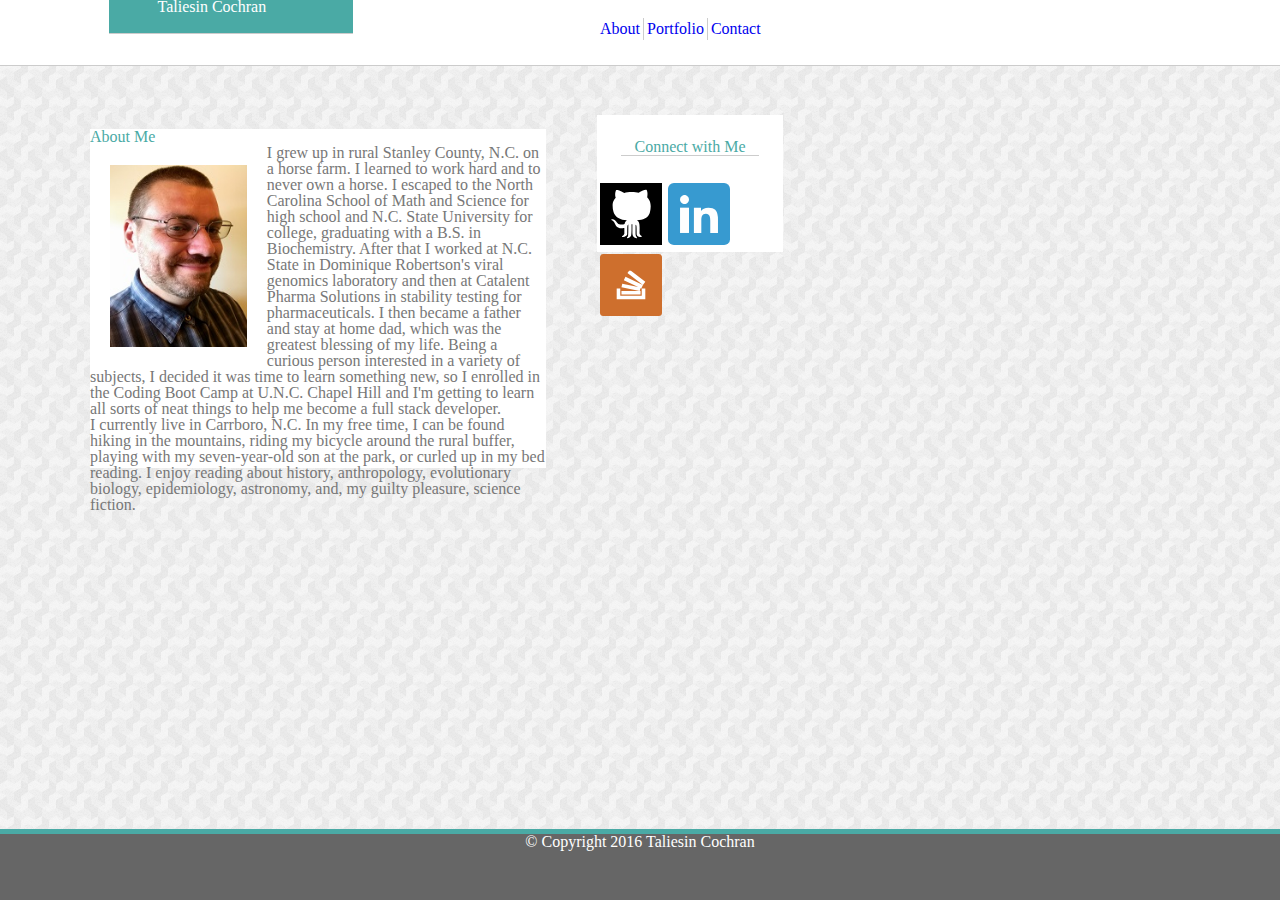
==== index.html @ 57704c37 "about page finished" ====
<!DOCTYPE html>
<html>
<head>
	<title>Portfolio: About Me</title>
	<meta charset='utf-8'>
	<link rel='stylesheet' type='text/css' href='assets/css/reset.css'>
	<link rel='stylesheet' type='text/css' href='assets/css/style.css'>
</head>

<body>
	<!--Setup of the top line of the webpage -->
	<header id= 'top'>
		<h2 id= 'myname'>Taliesin Cochran</h2>
		<nav id= 'navigation'>
			<ul id=navlist>
				<li class= 'nav1'> 
					<a href='index.html'>About</a> 
				</li>
				<li class= 'nav2'> 
					<a href='portfolio.html'>Portfolio</a> 
				</li>
				<li class= 'nav2'> 
					<a href='contact.html'>Contact</a> 
				</li>
			</ul>
		</nav>
	</header>
	<br>
	<div id='center'>
		<section id='main'>
			<h2 id= 'mainheader'>About Me</h2>
			<div class='profiletext'> <img id='profile' src=assets/images/profile.jpg alt="Taliesin Cochran"> <p>I grew up in rural Stanley County, N.C. on a horse farm. I learned to work hard and to never own a horse. I escaped to the North Carolina School of Math and Science for high school and N.C. State University for college, graduating with a B.S. in Biochemistry.  After that I worked at N.C. State in Dominique Robertson's viral genomics laboratory and then at Catalent Pharma Solutions in stability testing for pharmaceuticals.  I then became a father and stay at home dad, which was the greatest blessing of my life. Being a curious person interested in a variety of subjects, I decided it was time to learn something new, so I enrolled in the Coding Boot Camp at U.N.C. Chapel Hill and I'm getting to learn all sorts of neat things to help me become a full stack developer. </p>
			<p>I currently live in Carrboro, N.C. In my free time, I can be found hiking in the mountains, riding my bicycle around the rural buffer, playing with my seven-year-old son at the park, or curled up in my bed reading.  I enjoy reading about history, anthropology, evolutionary biology, epidemiology, astronomy, and, my guilty pleasure, science fiction. </p>
			</section>
		<aside id= 'sidebar'>
			<h3 id='sidebarheader'>Connect with Me</h3>
			<ul id= 'icongroup'>
				<li>
					<a class='icon' href=https://github.com/taliesincochran><img src=assets/images/github.svg width= 62px heigth=62px></a>
				</li>
				<li>
					<a class='icon' href=https://www.linkedin.com/in/t-d-cochran-029a1011><img src=assets/images/linkedin.svg alt='linkedin' width=62px height=62px></a>
				</li>
				<li>
					<a class='icon' href=https://stackoverflow.com/users/8229479/taliesin-cochran><img src=assets/images/stackoverflow.svg alt='linkedin' width=62px height=62px></a>
				</li>
			</ul>
		</aside>	
	</div>
	<div class= 'clearfix'>
	</div>
	<footer>
		<div id=copyright><p>© Copyright 2016 Taliesin Cochran</p>
	</footer>
</body>
</html>
---- assets/css/style.css ----
/*global styling*/
body {
	background-image: url("../images/background.png");
	margin: 0 auto;
}
a {
	text-decoration: none;
}
li {
    display: inline-block;
    color: #777777;
    text-align: center;
    padding: 3px;
    text-decoration: none;
    list-style-type: none;
    float: left;
}
.clearfix::after {
   content: " ";
   visibility: hidden;
   display: block;
   height: 0;
   clear: both;
}
/*styling the top bar*/
#top {
	width: 100%;
	height: 64.5px;
	border-bottom-color: #cccccc;
	border-bottom-style: solid;
	border-bottom-width: 1px;
	background-color: #ffffff;
	padding: 0px;
	margin: 0 auto;
	position: absolute;
}
#myname {
	background: #4aaaa5;	
	color: #ffffff;
	width: 177px;	
    padding: 18.25px 18.5px 18px 48.5px;
    position: relative;
    top: -19.25px;
    left:109px;
    border-bottom-color: #cccccc;
    border-bottom-width: 1px;
    border-bottom-style: solid;
}
#navigation {
	background-color: #ffffff;
	color: #777777;
	position: relative;
	left: 597px;
	bottom: 35px;
}
.nav1 {
	background-color: #ffffff;
}
.nav2 {
	background-color: #ffffff;
	border-left: 1px solid #cccccc;
}
#navlist {
	float:left;
}	
/*styling the main area*/
#center {
	margin: 0 auto;
	position: relative;
	left: 90px;}
#main {
	background-color: #ffffff;
    color: #777777;
    width: 456px;
    height: 339px;
    margin: 40px 40px 0px 0px;
    position: relative;
    top: 73px;

}
#mainheader {
	background-color: #ffffff;
	color: #4aaaa5;
/*	float: left;*/
}
#profile {
	background-color: #ffffff;
	color: #444444;
	float: left;
	margin: 20px;
	width: 30%;
	height: 45%;
}

}
.profiletext {
	font-family: 'arial', "Helvetica", Helvetica, sans-serif;
	
}
/*Styling the sidebar.*/
#sidebar {
	background-color: #ffffff;
	color: #4aaaa5;
	float: left;
	position: relative;
	left: 507px;
	top: -280px;
	width:186px;
	height:137px;
	text-align: center
}
#sidebarheader {
	margin:24px;
	border-bottom-width: 1px;
	border-bottom-color: #cccccc;
	border-bottom-style: solid;
	
}


#icon {
	background-color: #ffffff;
	color: #4aaaa5;
	position: relative;
	left: -19px;
	}
/*styling the footer*/
footer {
	background-color: #666666;
	color: #ffffff;
	width: 100%;
	height:66px;
	border-top-width: 5.5px;
	border-top-color: #4aaaa5;
	border-top-style: solid;
	position:fixed;
	bottom:0px;
}
#copyright { 
	text-align: center;
	 }
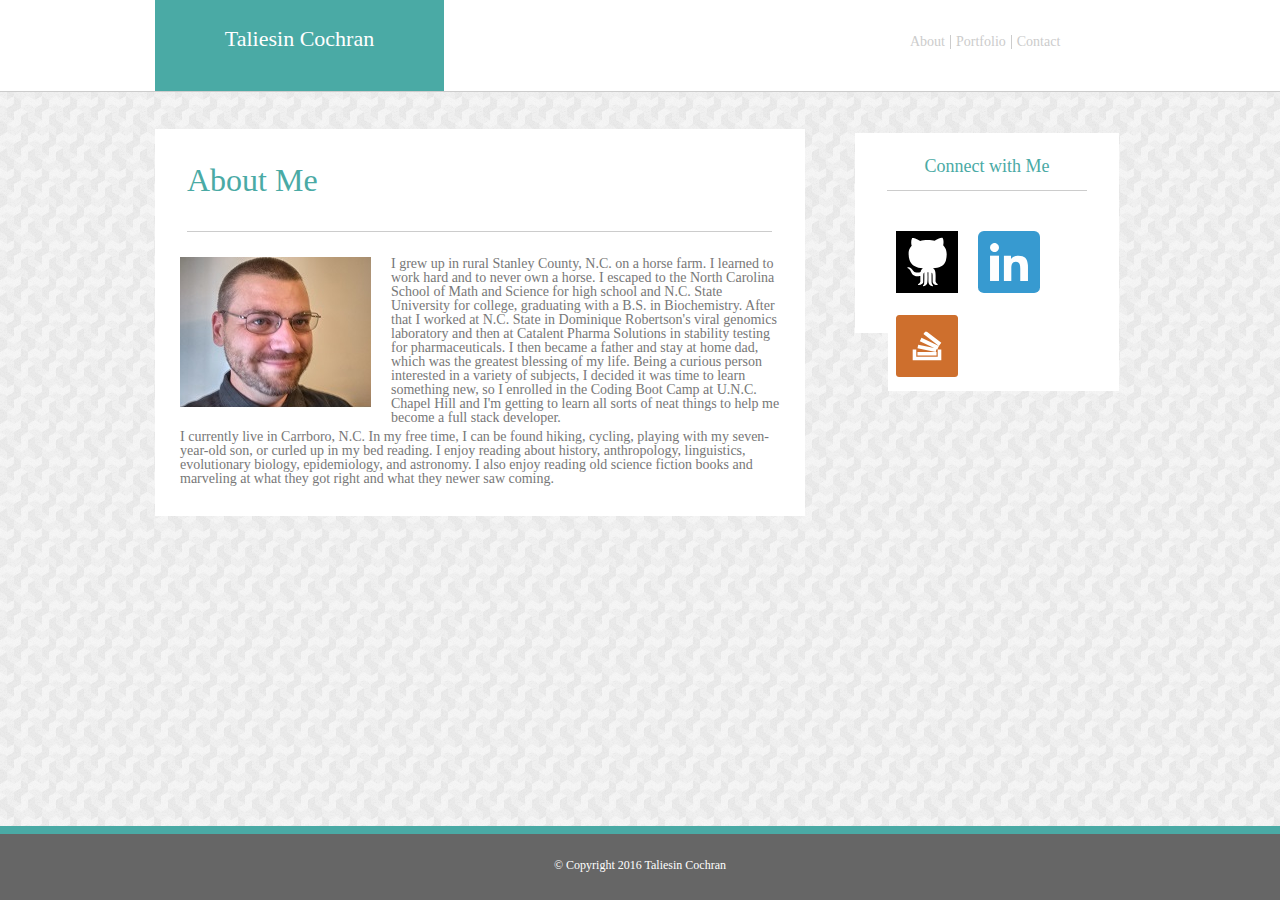
==== commit bbd82826: "version 1.0" ====
--- a/index.html
+++ b/index.html
@@ -10,7 +10,7 @@
 <body>
 	<!--Setup of the top line of the webpage -->
 	<header id= 'top'>
-		<h2 id= 'myname'>Taliesin Cochran</h2>
+		<h2 id= 'myname'><strong>Taliesin Cochran</strong></h2>
 		<nav id= 'navigation'>
 			<ul id=navlist>
 				<li class= 'nav1'> 
@@ -28,15 +28,16 @@
 	<br>
 	<div id='center'>
 		<section id='main'>
-			<h2 id= 'mainheader'>About Me</h2>
+			<h2 id= 'mainheader'><strong>About Me</strong></h2>
 			<div class='profiletext'> <img id='profile' src=assets/images/profile.jpg alt="Taliesin Cochran"> <p>I grew up in rural Stanley County, N.C. on a horse farm. I learned to work hard and to never own a horse. I escaped to the North Carolina School of Math and Science for high school and N.C. State University for college, graduating with a B.S. in Biochemistry.  After that I worked at N.C. State in Dominique Robertson's viral genomics laboratory and then at Catalent Pharma Solutions in stability testing for pharmaceuticals.  I then became a father and stay at home dad, which was the greatest blessing of my life. Being a curious person interested in a variety of subjects, I decided it was time to learn something new, so I enrolled in the Coding Boot Camp at U.N.C. Chapel Hill and I'm getting to learn all sorts of neat things to help me become a full stack developer. </p>
-			<p>I currently live in Carrboro, N.C. In my free time, I can be found hiking in the mountains, riding my bicycle around the rural buffer, playing with my seven-year-old son at the park, or curled up in my bed reading.  I enjoy reading about history, anthropology, evolutionary biology, epidemiology, astronomy, and, my guilty pleasure, science fiction. </p>
+			<p>I currently live in Carrboro, N.C. In my free time, I can be found hiking, cycling, playing with my seven-year-old son, or curled up in my bed reading.  I enjoy reading about history, anthropology, linguistics, evolutionary biology, epidemiology, and astronomy. I also enjoy reading old science fiction books and marveling at what they got right and what they newer saw coming.</p>
+			</div>
 			</section>
 		<aside id= 'sidebar'>
-			<h3 id='sidebarheader'>Connect with Me</h3>
+			<h3 id='sidebarheader'><strong>Connect with Me</strong></h3>
 			<ul id= 'icongroup'>
 				<li>
-					<a class='icon' href=https://github.com/taliesincochran><img src=assets/images/github.svg width= 62px heigth=62px></a>
+					<a class='icon' href=https://github.com/taliesincochran><img src=assets/images/github.svg alt="github" width=62px heigth=62px></a>
 				</li>
 				<li>
 					<a class='icon' href=https://www.linkedin.com/in/t-d-cochran-029a1011><img src=assets/images/linkedin.svg alt='linkedin' width=62px height=62px></a>
--- a/assets/css/style.css
+++ b/assets/css/style.css
@@ -2,30 +2,36 @@
 body {
 	background-image: url("../images/background.png");
 	margin: 0 auto;
-}
-a {
 	text-decoration: none;
+	color: #cccccc;
+	list-style-type: none;
 }
 li {
     display: inline-block;
     color: #777777;
     text-align: center;
-    padding: 3px;
-    text-decoration: none;
-    list-style-type: none;
-    float: left;
+    padding: 5px;
+   
+}
+a {
+	text-decoration: none;
+	color: #cccccc;
+}
+p {
+	padding-bottom: 5px;
 }
 .clearfix::after {
    content: " ";
-   visibility: hidden;
+/*   visibility: hidden;*/
    display: block;
-   height: 0;
+/*   height: 0;*/
    clear: both;
 }
 /*styling the top bar*/
 #top {
 	width: 100%;
-	height: 64.5px;
+	height: 91px;
+	text-align: center;
 	border-bottom-color: #cccccc;
 	border-bottom-style: solid;
 	border-bottom-width: 1px;
@@ -33,104 +39,149 @@
 	padding: 0px;
 	margin: 0 auto;
 	position: absolute;
+	top: 0px;
+	overflow: hidden;
+	font-family:'Georgia', Times, Times New Roman, serif;
 }
 #myname {
 	background: #4aaaa5;	
 	color: #ffffff;
-	width: 177px;	
-    padding: 18.25px 18.5px 18px 48.5px;
-    position: relative;
-    top: -19.25px;
-    left:109px;
+	width: 253px;
+	height: 91px;	
+    padding: 28px 18px 25px 18px;
+    position: absolute;
     border-bottom-color: #cccccc;
     border-bottom-width: 1px;
     border-bottom-style: solid;
+    margin-left: 155px;
+	font-size: 22px;
 }
 #navigation {
 	background-color: #ffffff;
 	color: #777777;
 	position: relative;
-	left: 597px;
-	bottom: 35px;
+	left: 865px;
+	width:300px;
+	height: 91px;
+	padding: 35px 40px 5px 40px;
+
 }
 .nav1 {
 	background-color: #ffffff;
+	float:left;
+	padding: 0px 5px 0px 5px;
+	font-size: 14px;
+
 }
 .nav2 {
 	background-color: #ffffff;
 	border-left: 1px solid #cccccc;
+	float:left;
+	padding: 0px 5px 0px 5px;
+	font-size: 14px;
 }
 #navlist {
 	float:left;
 }	
-/*styling the main area*/
+/*styling the main area of the about page*/
 #center {
 	margin: 0 auto;
 	position: relative;
-	left: 90px;}
+	left: 155px;}
 #main {
 	background-color: #ffffff;
     color: #777777;
-    width: 456px;
-    height: 339px;
+    width: 650px;
     margin: 40px 40px 0px 0px;
     position: relative;
     top: 73px;
-
 }
 #mainheader {
 	background-color: #ffffff;
 	color: #4aaaa5;
-/*	float: left;*/
+	text-align: center;
+	font-size: 22px;
+	width:585px;
+	padding: 35px 0px 35px 0px;
+	margin-left: 32px;
+	font-size: 2em;
+	text-align: left;
+	border-bottom-width: 1px;
+	border-bottom-style: solid;
+	border-bottom-color: #cccccc;
+	font-family: 'Georgia', Times, Times New Roman, serif;
 }
 #profile {
 	background-color: #ffffff;
 	color: #444444;
 	float: left;
-	margin: 20px;
-	width: 30%;
-	height: 45%;
+	margin: 0px 20px 20px 0px;
+}
+.profiletext {
+	text-align: left;
+	padding: 25px;
+	font-size: 14px;
+}
+/*formatting the contact page*/
+#contactbox {
+	position: absolute;
+	top: 190px;
 }
 
+
+
+/*Styling the sidebar.*/
+
+/*sidebar for index*/
+#sidebar {
+	background: #ffffff;
+	color: #4aaaa5;
+	width: 264px;
+	height: 200px;
+	position: absolute;
+	bottom: 110px;
+	left: 700px;
 }
-.profiletext {
-	font-family: 'arial', "Helvetica", Helvetica, sans-serif;
-	
-}
-/*Styling the sidebar.*/
-#sidebar {
-	background-color: #ffffff;
+
+/*sidebar for contact*/
+#sidebar2 {background: #ffffff;
 	color: #4aaaa5;
-	float: left;
-	position: relative;
-	left: 507px;
-	top: -280px;
-	width:186px;
-	height:137px;
-	text-align: center
+	width: 264px;
+	height: 200px;
+	position: absolute;
+	bottom: 310px;
+	left: 700px;
 }
 #sidebarheader {
-	margin:24px;
+	margin:24px 24px 0px 32px;
+	width: 200px;
+	padding-bottom: 15px;
 	border-bottom-width: 1px;
 	border-bottom-color: #cccccc;
 	border-bottom-style: solid;
-	
+	text-align: center;	
+	font-size: 18px;
+
 }
 
 
-#icon {
+#icongroup {
 	background-color: #ffffff;
 	color: #4aaaa5;
-	position: relative;
-	left: -19px;
+	margin: 32px 0px 32px 33px;
+	
 	}
+.icon {
+	float: left;
+	margin: 3px;	
+}
 /*styling the footer*/
 footer {
 	background-color: #666666;
 	color: #ffffff;
 	width: 100%;
 	height:66px;
-	border-top-width: 5.5px;
+	border-top-width: 8px;
 	border-top-color: #4aaaa5;
 	border-top-style: solid;
 	position:fixed;
@@ -138,4 +189,6 @@
 }
 #copyright { 
 	text-align: center;
+	padding-top: 25px;
+	font-size: 12px;
 	 }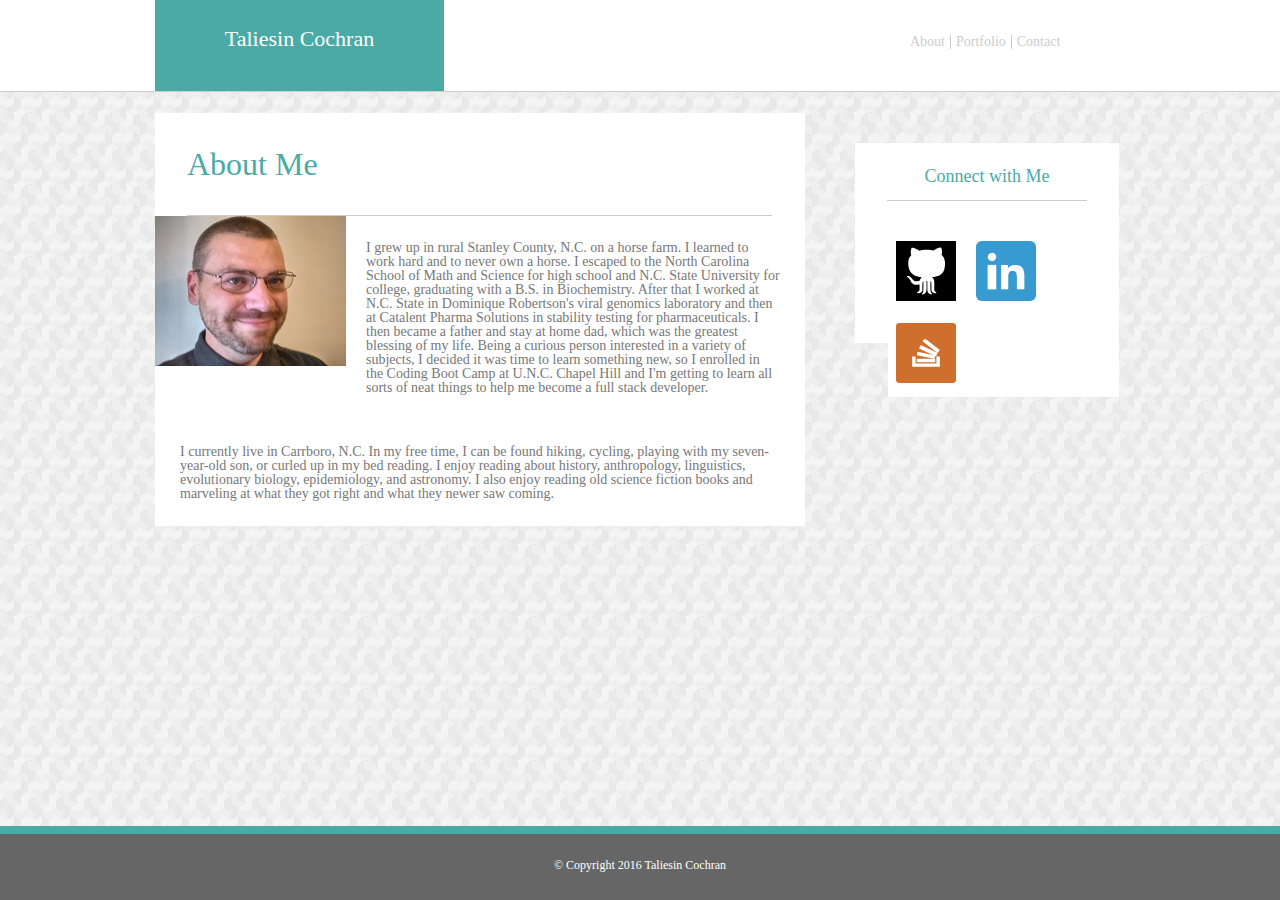
==== commit 19ce7a4a: "version 1.01" ====
--- a/index.html
+++ b/index.html
@@ -1,7 +1,7 @@
 <!DOCTYPE html>
 <html>
 <head>
-	<title>Portfolio: About Me</title>
+	<title>About Me</title>
 	<meta charset='utf-8'>
 	<link rel='stylesheet' type='text/css' href='assets/css/reset.css'>
 	<link rel='stylesheet' type='text/css' href='assets/css/style.css'>
@@ -9,9 +9,10 @@
 
 <body>
 	<!--Setup of the top line of the webpage -->
-	<header id= 'top'>
-		<h2 id= 'myname'><strong>Taliesin Cochran</strong></h2>
-		<nav id= 'navigation'>
+	<div class='space'>
+	<header id='top' class='clearfix'>
+		<h2 id='myname'><strong>Taliesin Cochran</strong></h2>
+		<nav id='navigation'>
 			<ul id=navlist>
 				<li class= 'nav1'> 
 					<a href='index.html'>About</a> 
@@ -25,33 +26,33 @@
 			</ul>
 		</nav>
 	</header>
-	<br>
-	<div id='center'>
+	<div id='center' class=".clearfix">
 		<section id='main'>
 			<h2 id= 'mainheader'><strong>About Me</strong></h2>
-			<div class='profiletext'> <img id='profile' src=assets/images/profile.jpg alt="Taliesin Cochran"> <p>I grew up in rural Stanley County, N.C. on a horse farm. I learned to work hard and to never own a horse. I escaped to the North Carolina School of Math and Science for high school and N.C. State University for college, graduating with a B.S. in Biochemistry.  After that I worked at N.C. State in Dominique Robertson's viral genomics laboratory and then at Catalent Pharma Solutions in stability testing for pharmaceuticals.  I then became a father and stay at home dad, which was the greatest blessing of my life. Being a curious person interested in a variety of subjects, I decided it was time to learn something new, so I enrolled in the Coding Boot Camp at U.N.C. Chapel Hill and I'm getting to learn all sorts of neat things to help me become a full stack developer. </p>
-			<p>I currently live in Carrboro, N.C. In my free time, I can be found hiking, cycling, playing with my seven-year-old son, or curled up in my bed reading.  I enjoy reading about history, anthropology, linguistics, evolutionary biology, epidemiology, and astronomy. I also enjoy reading old science fiction books and marveling at what they got right and what they newer saw coming.</p>
+			<div class='profiletextbox'> 
+				<img id='profile' src=assets/images/profile.jpg alt="Taliesin Cochran"> 
+				<p class='profiletext'>I grew up in rural Stanley County, N.C. on a horse farm. I learned to work hard and to never own a horse. I escaped to the North Carolina School of Math and Science for high school and N.C. State University for college, graduating with a B.S. in Biochemistry.  After that I worked at N.C. State in Dominique Robertson's viral genomics laboratory and then at Catalent Pharma Solutions in stability testing for pharmaceuticals.  I then became a father and stay at home dad, which was the greatest blessing of my life. Being a curious person interested in a variety of subjects, I decided it was time to learn something new, so I enrolled in the Coding Boot Camp at U.N.C. Chapel Hill and I'm getting to learn all sorts of neat things to help me become a full stack developer. </p>
+			<p class='profiletext'>I currently live in Carrboro, N.C. In my free time, I can be found hiking, cycling, playing with my seven-year-old son, or curled up in my bed reading.  I enjoy reading about history, anthropology, linguistics, evolutionary biology, epidemiology, and astronomy. I also enjoy reading old science fiction books and marveling at what they got right and what they newer saw coming.</p>
 			</div>
 			</section>
 		<aside id= 'sidebar'>
 			<h3 id='sidebarheader'><strong>Connect with Me</strong></h3>
 			<ul id= 'icongroup'>
 				<li>
-					<a class='icon' href=https://github.com/taliesincochran><img src=assets/images/github.svg alt="github" width=62px heigth=62px></a>
+					<a class='icon' href=https://github.com/taliesincochran><img src=assets/images/github.svg alt="github" width=60 height=60></a>
 				</li>
 				<li>
-					<a class='icon' href=https://www.linkedin.com/in/t-d-cochran-029a1011><img src=assets/images/linkedin.svg alt='linkedin' width=62px height=62px></a>
+					<a class='icon' href=https://www.linkedin.com/in/t-d-cochran-029a1011><img src=assets/images/linkedin.svg alt='linkedin' width=60 height=60></a>
 				</li>
 				<li>
-					<a class='icon' href=https://stackoverflow.com/users/8229479/taliesin-cochran><img src=assets/images/stackoverflow.svg alt='linkedin' width=62px height=62px></a>
+					<a class='icon' href=https://stackoverflow.com/users/8229479/taliesin-cochran><img src=assets/images/stackoverflow.svg alt='linkedin' width=60 height=60></a>
 				</li>
 			</ul>
 		</aside>	
 	</div>
-	<div class= 'clearfix'>
 	</div>
 	<footer>
-		<div id=copyright><p>© Copyright 2016 Taliesin Cochran</p>
+		<div id=copyright><p>© Copyright 2016 Taliesin Cochran</p></div>
 	</footer>
 </body>
 </html>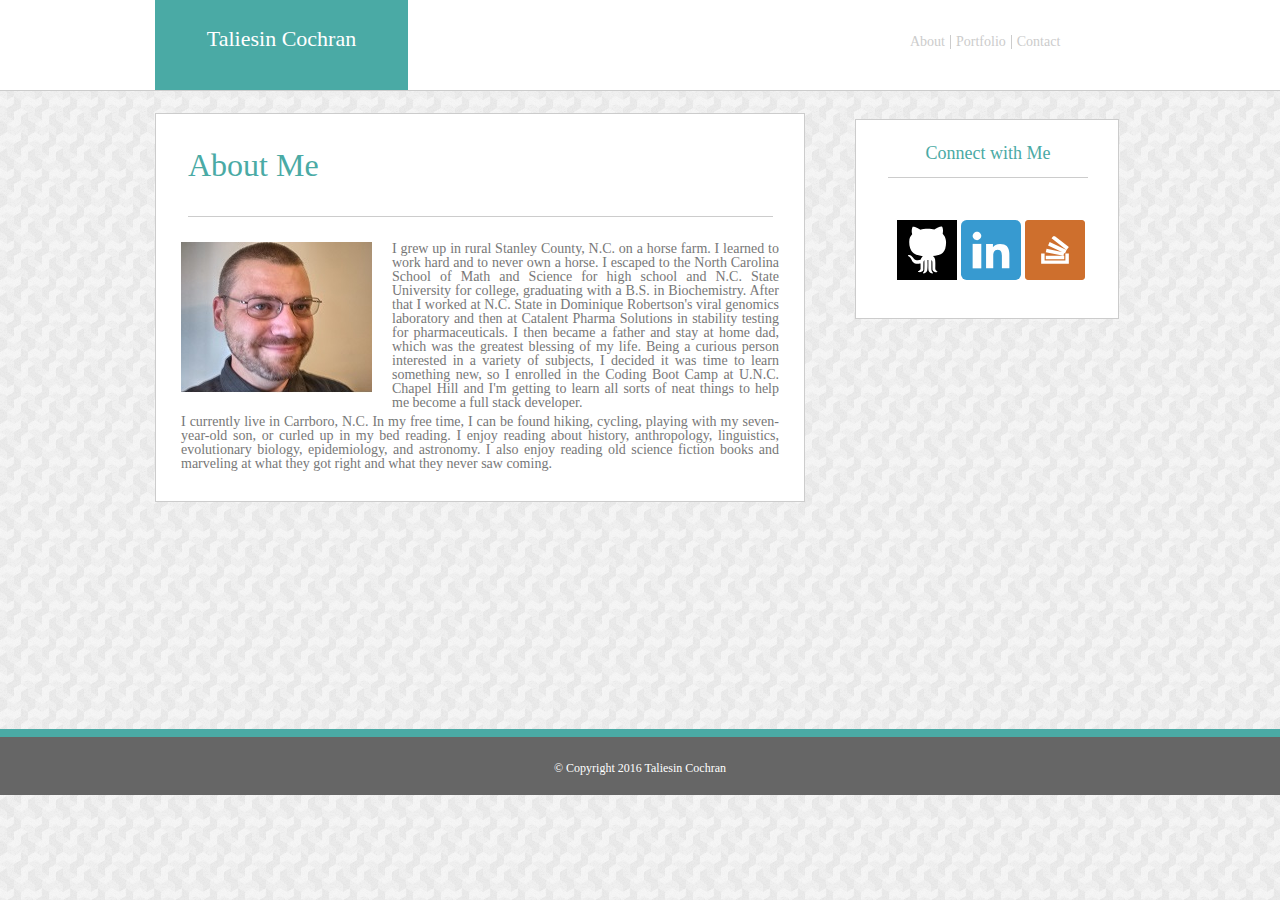
==== commit 82f91d26: "version 1.02" ====
--- a/index.html
+++ b/index.html
@@ -32,7 +32,7 @@
 			<div class='profiletextbox'> 
 				<img id='profile' src=assets/images/profile.jpg alt="Taliesin Cochran"> 
 				<p class='profiletext'>I grew up in rural Stanley County, N.C. on a horse farm. I learned to work hard and to never own a horse. I escaped to the North Carolina School of Math and Science for high school and N.C. State University for college, graduating with a B.S. in Biochemistry.  After that I worked at N.C. State in Dominique Robertson's viral genomics laboratory and then at Catalent Pharma Solutions in stability testing for pharmaceuticals.  I then became a father and stay at home dad, which was the greatest blessing of my life. Being a curious person interested in a variety of subjects, I decided it was time to learn something new, so I enrolled in the Coding Boot Camp at U.N.C. Chapel Hill and I'm getting to learn all sorts of neat things to help me become a full stack developer. </p>
-			<p class='profiletext'>I currently live in Carrboro, N.C. In my free time, I can be found hiking, cycling, playing with my seven-year-old son, or curled up in my bed reading.  I enjoy reading about history, anthropology, linguistics, evolutionary biology, epidemiology, and astronomy. I also enjoy reading old science fiction books and marveling at what they got right and what they newer saw coming.</p>
+			<p class='profiletext'>I currently live in Carrboro, N.C. In my free time, I can be found hiking, cycling, playing with my seven-year-old son, or curled up in my bed reading.  I enjoy reading about history, anthropology, linguistics, evolutionary biology, epidemiology, and astronomy. I also enjoy reading old science fiction books and marveling at what they got right and what they never saw coming.</p>
 			</div>
 			</section>
 		<aside id= 'sidebar'>
--- a/assets/css/style.css
+++ b/assets/css/style.css
@@ -1,4 +1,7 @@
 /*global styling*/
+*{
+	box-sizing: border-box;
+}
 body {
 	background-image: url("../images/background.png");
 	margin: 0 auto;
@@ -20,13 +23,18 @@
 p {
 	padding-bottom: 5px;
 }
+textarea {
+	width: 100%;
+    height: 240px;
+    resize: none;
+}
 .clearfix::after {
    content: " ";
-/*   visibility: hidden;*/
    display: block;
-/*   height: 0;*/
    clear: both;
 }
+
+
 /*styling the top bar*/
 #top {
 	width: 100%;
@@ -41,7 +49,7 @@
 	position: absolute;
 	top: 0px;
 	overflow: hidden;
-	font-family:'Georgia', Times, Times New Roman, serif;
+	
 }
 #myname {
 	background: #4aaaa5;	
@@ -55,7 +63,9 @@
     border-bottom-style: solid;
     margin-left: 155px;
 	font-size: 22px;
-}
+	font-family: 'Georgia', 'Times', "Times New Roman", serif;
+}
+/*stying the navigation bar*/
 #navigation {
 	background-color: #ffffff;
 	color: #777777;
@@ -71,6 +81,7 @@
 	float:left;
 	padding: 0px 5px 0px 5px;
 	font-size: 14px;
+	font-family:'Georgia', Times, Times New Roman, serif;
 
 }
 .nav2 {
@@ -79,6 +90,7 @@
 	float:left;
 	padding: 0px 5px 0px 5px;
 	font-size: 14px;
+	font-family:'Georgia', Times, Times New Roman, serif;
 }
 #navlist {
 	float:left;
@@ -87,7 +99,9 @@
 #center {
 	margin: 0 auto;
 	position: relative;
-	left: 155px;}
+	left: 155px;
+}
+/*styling the about me area*/
 #main {
 	background-color: #ffffff;
     color: #777777;
@@ -95,6 +109,9 @@
     margin: 40px 40px 0px 0px;
     position: relative;
     top: 73px;
+    border-color: #cccccc;
+    border-width: 1px;
+    border-style: solid;
 }
 #mainheader {
 	background-color: #ffffff;
@@ -117,22 +134,88 @@
 	float: left;
 	margin: 0px 20px 20px 0px;
 }
+.profiletextbox {
+	text-align: left;
+	padding: 25px ;
+	font-size: 14px;
+}
+
 .profiletext {
+	text-align: justify;
+	font-size: 14px;
+}
+
+/*formatting the contact page*/
+.contact {
+	position: relative;
+	top: 130px;
+	background: #ffffff;
+	color: #4aaaa5;
+	width: 650px;
+	border-width: 1px;
+	border-color: #cccccc;
+	border-style: solid;
+}
+.contactheader {
+	padding: 26px;
+	width: 580px;
+
+}
+.contacttext {
 	text-align: left;
-	padding: 25px;
-	font-size: 14px;
-}
-/*formatting the contact page*/
-#contactbox {
-	position: absolute;
-	top: 190px;
-}
-
-
-
+	color: #666666;
+	font-family: 'Arial', 'Helvetica Neue', Helvetica, sans-serif;
+	font-size: 14px;
+	padding: 6px 0px 6px 0px;
+	/*border-color: #cccccc;
+    border-width: 1px;
+    border-style: solid;*/
+}
+.contactbox {
+	padding:26px;
+}
+
+/*styling the main area of the portfolio page*/
+.portfoliomain {
+	position: relative;
+	top: 130px;
+	background: #ffffff;
+	color: #4aaaa5;
+	width: 650px;
+	max-width:650px;
+	border-width: 1px;
+	border-color: #cccccc;
+	border-style: solid;
+}
+.portfolio-list {
+	margin-top:40px;
+}
+.images {
+	margin-left: 73px;
+	width: 275;
+	height:208;
+}
+.listtext {
+	position: relative;
+	bottom: 100px;
+	width: 200px;
+	height: 40px;
+	background: #4aaaa5;
+	text-align: center;
+	margin-left: 73px;
+	font-family: 'Arial', 'Helvetica Neue', Helvetica, sans-serif;
+	color: #ffffff;
+	padding-top:12px;
+}
+/*styling the main area of the contact page*/
+input {
+	width: 100%;
+}
+textarea {
+	width: 100%;
+}
 /*Styling the sidebar.*/
 
-/*sidebar for index*/
 #sidebar {
 	background: #ffffff;
 	color: #4aaaa5;
@@ -141,6 +224,9 @@
 	position: absolute;
 	bottom: 110px;
 	left: 700px;
+	border-color: #cccccc;
+    border-width: 1px;
+    border-style: solid;
 }
 
 /*sidebar for contact*/
@@ -149,9 +235,24 @@
 	width: 264px;
 	height: 200px;
 	position: absolute;
-	bottom: 310px;
+	bottom: 210px;
 	left: 700px;
-}
+	border-color: #cccccc;
+    border-width: 1px;
+    border-style: solid;
+}
+#sidebar3 {background: #ffffff;
+	color: #4aaaa5;
+	width: 264px;
+	height: 200px;
+	position: absolute;
+	bottom: 663px;
+	left: 700px;
+	border-color: #cccccc;
+    border-width: 1px;
+    border-style: solid;
+}
+
 #sidebarheader {
 	margin:24px 24px 0px 32px;
 	width: 200px;
@@ -168,13 +269,19 @@
 #icongroup {
 	background-color: #ffffff;
 	color: #4aaaa5;
-	margin: 32px 0px 32px 33px;
+	margin: 32px 0px 32px 31px;
 	
 	}
 .icon {
 	float: left;
-	margin: 3px;	
-}
+	margin: 5px;	
+	width: 40px;
+	height: 40px;
+}
+.space {
+	margin-bottom: 300px;
+}
+
 /*styling the footer*/
 footer {
 	background-color: #666666;
@@ -184,8 +291,6 @@
 	border-top-width: 8px;
 	border-top-color: #4aaaa5;
 	border-top-style: solid;
-	position:fixed;
-	bottom:0px;
 }
 #copyright { 
 	text-align: center;
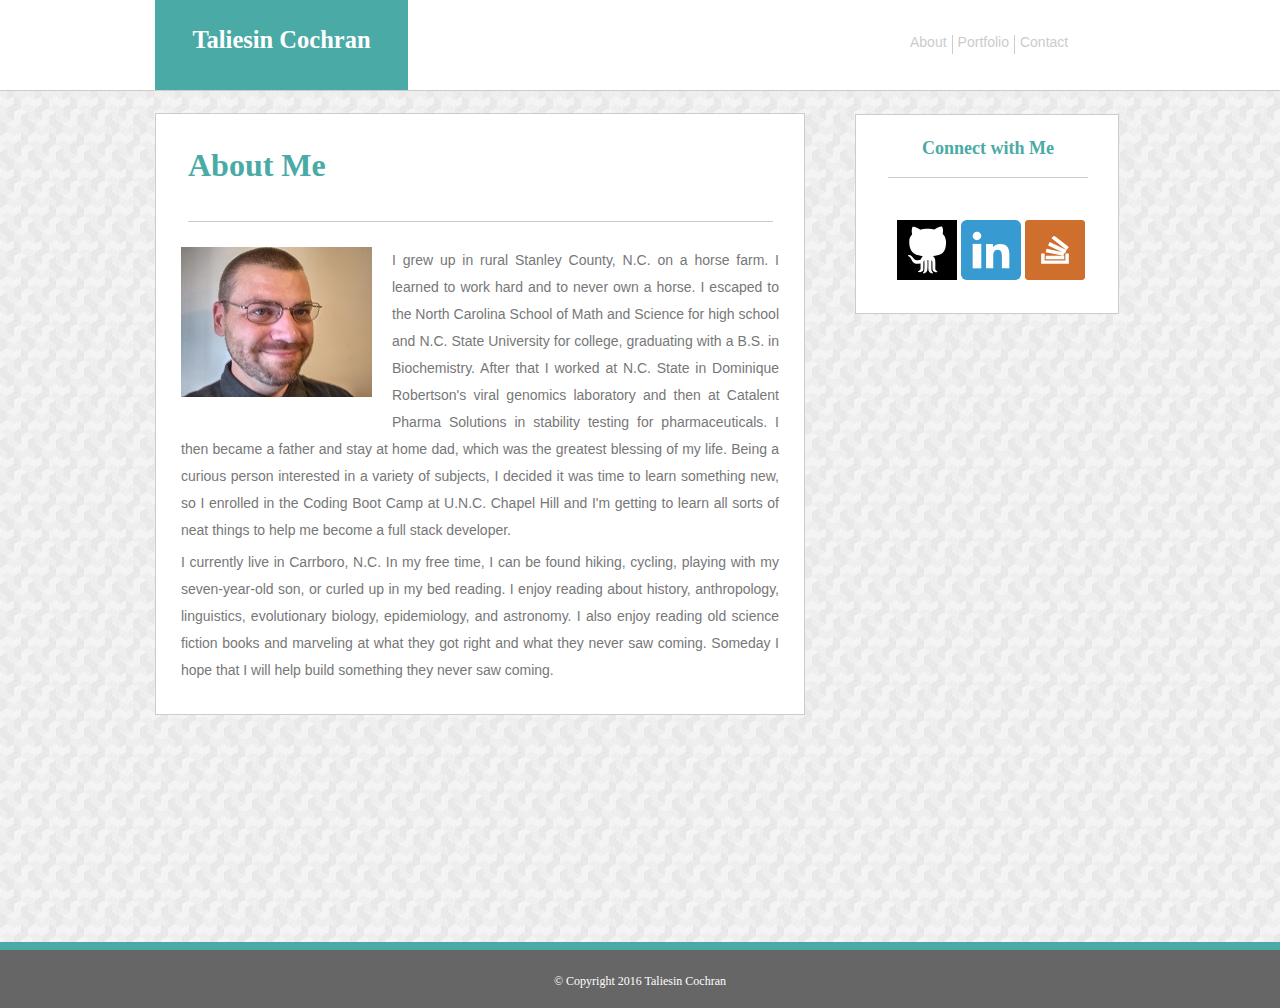
==== commit 3100f88a: "version 1.03" ====
--- a/index.html
+++ b/index.html
@@ -11,32 +11,32 @@
 	<!--Setup of the top line of the webpage -->
 	<div class='space'>
 	<header id='top' class='clearfix'>
-		<h2 id='myname'><strong>Taliesin Cochran</strong></h2>
+		<h2 id='myname'><p class='georgia name'>Taliesin Cochran</h2>
 		<nav id='navigation'>
 			<ul id=navlist>
 				<li class= 'nav1'> 
-					<a href='index.html'>About</a> 
+					<a href='index.html'><p class='arial'>About</p></a> 
 				</li>
 				<li class= 'nav2'> 
-					<a href='portfolio.html'>Portfolio</a> 
+					<a href='portfolio.html'><p class='arial'>Portfolio</p></a> 
 				</li>
 				<li class= 'nav2'> 
-					<a href='contact.html'>Contact</a> 
+					<a href='contact.html'><p class='arial'>Contact</p></a> 
 				</li>
 			</ul>
 		</nav>
 	</header>
 	<div id='center' class=".clearfix">
 		<section id='main'>
-			<h2 id= 'mainheader'><strong>About Me</strong></h2>
+			<h2 id= 'mainheader'><p class='georgia'>About Me</p></h2>
 			<div class='profiletextbox'> 
 				<img id='profile' src=assets/images/profile.jpg alt="Taliesin Cochran"> 
-				<p class='profiletext'>I grew up in rural Stanley County, N.C. on a horse farm. I learned to work hard and to never own a horse. I escaped to the North Carolina School of Math and Science for high school and N.C. State University for college, graduating with a B.S. in Biochemistry.  After that I worked at N.C. State in Dominique Robertson's viral genomics laboratory and then at Catalent Pharma Solutions in stability testing for pharmaceuticals.  I then became a father and stay at home dad, which was the greatest blessing of my life. Being a curious person interested in a variety of subjects, I decided it was time to learn something new, so I enrolled in the Coding Boot Camp at U.N.C. Chapel Hill and I'm getting to learn all sorts of neat things to help me become a full stack developer. </p>
-			<p class='profiletext'>I currently live in Carrboro, N.C. In my free time, I can be found hiking, cycling, playing with my seven-year-old son, or curled up in my bed reading.  I enjoy reading about history, anthropology, linguistics, evolutionary biology, epidemiology, and astronomy. I also enjoy reading old science fiction books and marveling at what they got right and what they never saw coming.</p>
+				<p class='profiletext arial'>I grew up in rural Stanley County, N.C. on a horse farm. I learned to work hard and to never own a horse. I escaped to the North Carolina School of Math and Science for high school and N.C. State University for college, graduating with a B.S. in Biochemistry.  After that I worked at N.C. State in Dominique Robertson's viral genomics laboratory and then at Catalent Pharma Solutions in stability testing for pharmaceuticals.  I then became a father and stay at home dad, which was the greatest blessing of my life. Being a curious person interested in a variety of subjects, I decided it was time to learn something new, so I enrolled in the Coding Boot Camp at U.N.C. Chapel Hill and I'm getting to learn all sorts of neat things to help me become a full stack developer. </p>
+			<p class='profiletext arial'>I currently live in Carrboro, N.C. In my free time, I can be found hiking, cycling, playing with my seven-year-old son, or curled up in my bed reading.  I enjoy reading about history, anthropology, linguistics, evolutionary biology, epidemiology, and astronomy. I also enjoy reading old science fiction books and marveling at what they got right and what they never saw coming. Someday I hope that I will help build something they never saw coming.</p>
 			</div>
 			</section>
 		<aside id= 'sidebar'>
-			<h3 id='sidebarheader'><strong>Connect with Me</strong></h3>
+			<h3 id='sidebarheader'><p class='georgia'>Connect with Me</p></h3>
 			<ul id= 'icongroup'>
 				<li>
 					<a class='icon' href=https://github.com/taliesincochran><img src=assets/images/github.svg alt="github" width=60 height=60></a>
@@ -45,14 +45,14 @@
 					<a class='icon' href=https://www.linkedin.com/in/t-d-cochran-029a1011><img src=assets/images/linkedin.svg alt='linkedin' width=60 height=60></a>
 				</li>
 				<li>
-					<a class='icon' href=https://stackoverflow.com/users/8229479/taliesin-cochran><img src=assets/images/stackoverflow.svg alt='linkedin' width=60 height=60></a>
+					<a class='icon' href=https://stackoverflow.com/users/8229479/taliesin-cochran><img src=assets/images/stackoverflow.svg alt='stackowerflow' width=60 height=60></a>
 				</li>
 			</ul>
 		</aside>	
 	</div>
 	</div>
 	<footer>
-		<div id=copyright><p>© Copyright 2016 Taliesin Cochran</p></div>
+		<div id=copyright><p rlass='arial'>© Copyright 2016 Taliesin Cochran</p></div>
 	</footer>
 </body>
 </html>--- a/assets/css/style.css
+++ b/assets/css/style.css
@@ -33,8 +33,13 @@
    display: block;
    clear: both;
 }
-
-
+.arial {
+	font-family: 'Arial', 'Helvetica Neue', Helvetica, sans-serif;
+}
+.georgia {
+	font-family: 'Georgia', 'Times', "Times New Roman", serif;
+	font-weight: bold;
+}
 /*styling the top bar*/
 #top {
 	width: 100%;
@@ -49,6 +54,7 @@
 	position: absolute;
 	top: 0px;
 	overflow: hidden;
+	z-index: 100
 	
 }
 #myname {
@@ -62,8 +68,11 @@
     border-bottom-width: 1px;
     border-bottom-style: solid;
     margin-left: 155px;
-	font-size: 22px;
-	font-family: 'Georgia', 'Times', "Times New Roman", serif;
+	
+}
+.name {
+	font-size: 24.5px;
+
 }
 /*stying the navigation bar*/
 #navigation {
@@ -74,6 +83,7 @@
 	width:300px;
 	height: 91px;
 	padding: 35px 40px 5px 40px;
+	z-index: 200;
 
 }
 .nav1 {
@@ -81,8 +91,6 @@
 	float:left;
 	padding: 0px 5px 0px 5px;
 	font-size: 14px;
-	font-family:'Georgia', Times, Times New Roman, serif;
-
 }
 .nav2 {
 	background-color: #ffffff;
@@ -90,7 +98,6 @@
 	float:left;
 	padding: 0px 5px 0px 5px;
 	font-size: 14px;
-	font-family:'Georgia', Times, Times New Roman, serif;
 }
 #navlist {
 	float:left;
@@ -126,7 +133,6 @@
 	border-bottom-width: 1px;
 	border-bottom-style: solid;
 	border-bottom-color: #cccccc;
-	font-family: 'Georgia', Times, Times New Roman, serif;
 }
 #profile {
 	background-color: #ffffff;
@@ -137,7 +143,8 @@
 .profiletextbox {
 	text-align: left;
 	padding: 25px ;
-	font-size: 14px;
+	font-size: 18px;
+	line-height: 27px
 }
 
 .profiletext {
@@ -164,17 +171,26 @@
 .contacttext {
 	text-align: left;
 	color: #666666;
-	font-family: 'Arial', 'Helvetica Neue', Helvetica, sans-serif;
 	font-size: 14px;
 	padding: 6px 0px 6px 0px;
-	/*border-color: #cccccc;
-    border-width: 1px;
-    border-style: solid;*/
 }
 .contactbox {
 	padding:26px;
 }
-
+input {
+	width: 100%;
+}
+textarea {
+	width: 100%;
+}
+.submitbutton {
+	width: 100px;
+	height: 40px;
+	background: #4aaaa5;
+	color: #ffffff;
+	border: none;
+	margin-top: 26px;
+	}
 /*styling the main area of the portfolio page*/
 .portfoliomain {
 	position: relative;
@@ -192,8 +208,7 @@
 }
 .images {
 	margin-left: 73px;
-	width: 275;
-	height:208;
+	
 }
 .listtext {
 	position: relative;
@@ -203,17 +218,10 @@
 	background: #4aaaa5;
 	text-align: center;
 	margin-left: 73px;
-	font-family: 'Arial', 'Helvetica Neue', Helvetica, sans-serif;
 	color: #ffffff;
 	padding-top:12px;
 }
-/*styling the main area of the contact page*/
-input {
-	width: 100%;
-}
-textarea {
-	width: 100%;
-}
+
 /*Styling the sidebar.*/
 
 #sidebar {
@@ -222,7 +230,7 @@
 	width: 264px;
 	height: 200px;
 	position: absolute;
-	bottom: 110px;
+	top: 74px;
 	left: 700px;
 	border-color: #cccccc;
     border-width: 1px;
@@ -235,7 +243,7 @@
 	width: 264px;
 	height: 200px;
 	position: absolute;
-	bottom: 210px;
+	bottom: 260px;
 	left: 700px;
 	border-color: #cccccc;
     border-width: 1px;
@@ -246,7 +254,7 @@
 	width: 264px;
 	height: 200px;
 	position: absolute;
-	bottom: 663px;
+	top: 0px;
 	left: 700px;
 	border-color: #cccccc;
     border-width: 1px;
@@ -283,6 +291,11 @@
 }
 
 /*styling the footer*/
+#copyright { 
+	text-align: center;
+	padding-top: 25px;
+	font-size: 12px;
+	 }
 footer {
 	background-color: #666666;
 	color: #ffffff;
@@ -292,8 +305,3 @@
 	border-top-color: #4aaaa5;
 	border-top-style: solid;
 }
-#copyright { 
-	text-align: center;
-	padding-top: 25px;
-	font-size: 12px;
-	 }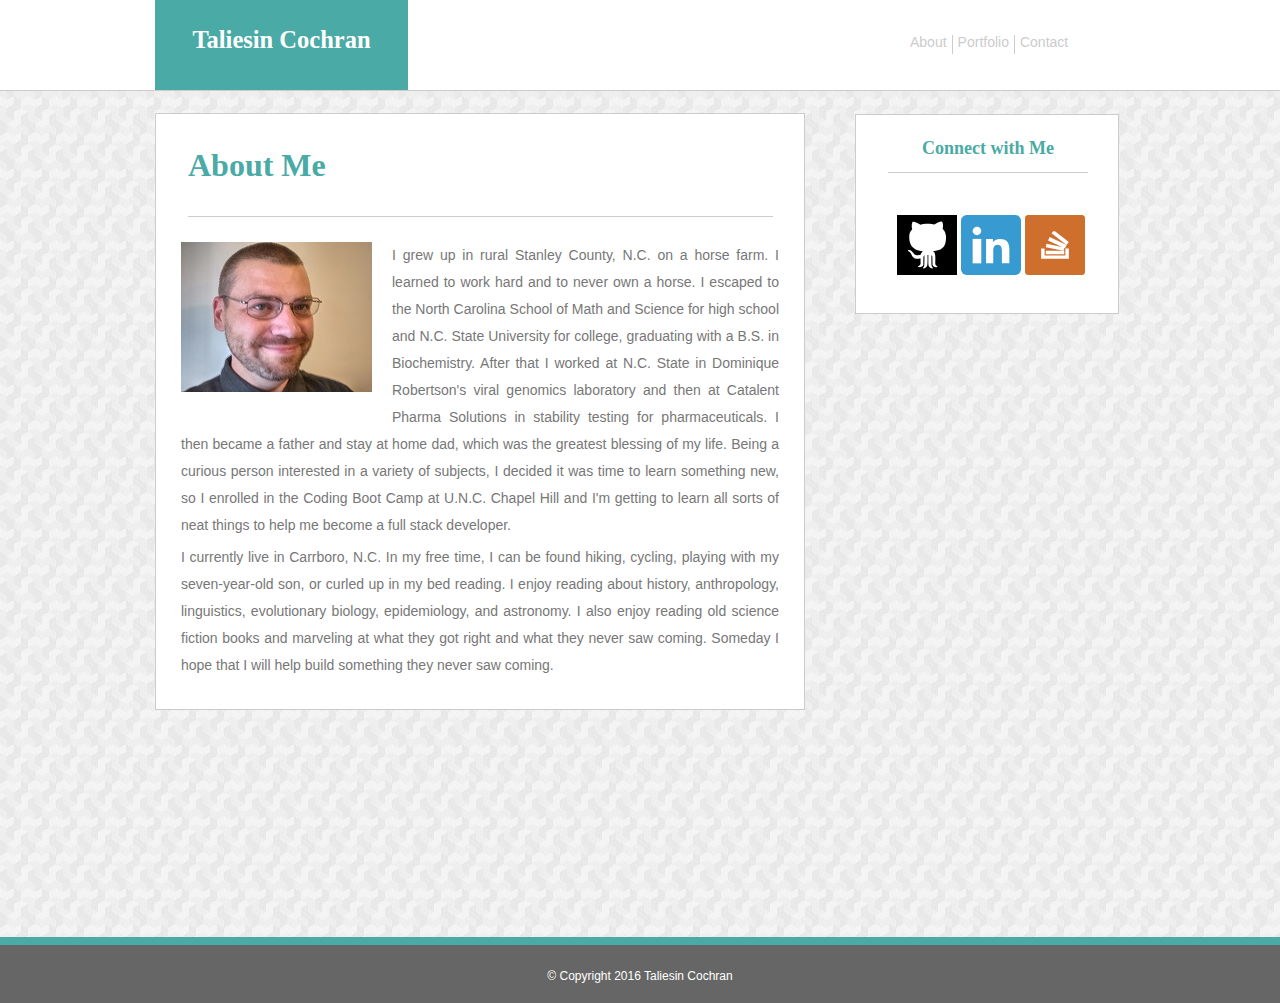
==== commit d2f4c96d: "version 1.04" ====
--- a/index.html
+++ b/index.html
@@ -1,5 +1,5 @@
 <!DOCTYPE html>
-<html>
+<html lang="en">
 <head>
 	<title>About Me</title>
 	<meta charset='utf-8'>
@@ -8,10 +8,11 @@
 </head>
 
 <body>
-	<!--Setup of the top line of the webpage -->
-	<div class='space'>
+	<!--To make sure that there is space between main area and the footer-->
+<div class='space'>
+	<!--Setup of the header of the webpage -->
 	<header id='top' class='clearfix'>
-		<h2 id='myname'><p class='georgia name'>Taliesin Cochran</h2>
+		<h2 id='myname' class='georgia name'>Taliesin Cochran</h2>
 		<nav id='navigation'>
 			<ul id=navlist>
 				<li class= 'nav1'> 
@@ -26,9 +27,10 @@
 			</ul>
 		</nav>
 	</header>
+	<!--setup of center part of webpage-->
 	<div id='center' class=".clearfix">
 		<section id='main'>
-			<h2 id= 'mainheader'><p class='georgia'>About Me</p></h2>
+			<h2 id= 'mainheader' class='georgia'>About Me</h2>
 			<div class='profiletextbox'> 
 				<img id='profile' src=assets/images/profile.jpg alt="Taliesin Cochran"> 
 				<p class='profiletext arial'>I grew up in rural Stanley County, N.C. on a horse farm. I learned to work hard and to never own a horse. I escaped to the North Carolina School of Math and Science for high school and N.C. State University for college, graduating with a B.S. in Biochemistry.  After that I worked at N.C. State in Dominique Robertson's viral genomics laboratory and then at Catalent Pharma Solutions in stability testing for pharmaceuticals.  I then became a father and stay at home dad, which was the greatest blessing of my life. Being a curious person interested in a variety of subjects, I decided it was time to learn something new, so I enrolled in the Coding Boot Camp at U.N.C. Chapel Hill and I'm getting to learn all sorts of neat things to help me become a full stack developer. </p>
@@ -36,23 +38,23 @@
 			</div>
 			</section>
 		<aside id= 'sidebar'>
-			<h3 id='sidebarheader'><p class='georgia'>Connect with Me</p></h3>
+			<h3 id='sidebarheader' class='georgia'>Connect with Me</h3>
 			<ul id= 'icongroup'>
 				<li>
-					<a class='icon' href=https://github.com/taliesincochran><img src=assets/images/github.svg alt="github" width=60 height=60></a>
+					<a class='icon' href='https://github.com/taliesincochran'><img src=assets/images/github.svg alt="github" width=60 height=60></a>
 				</li>
 				<li>
-					<a class='icon' href=https://www.linkedin.com/in/t-d-cochran-029a1011><img src=assets/images/linkedin.svg alt='linkedin' width=60 height=60></a>
+					<a class='icon' href='https://www.linkedin.com/in/t-d-cochran-029a1011'><img src=assets/images/linkedin.svg alt='linkedin' width=60 height=60></a>
 				</li>
 				<li>
-					<a class='icon' href=https://stackoverflow.com/users/8229479/taliesin-cochran><img src=assets/images/stackoverflow.svg alt='stackowerflow' width=60 height=60></a>
+					<a class='icon' href='https://stackoverflow.com/users/8229479/taliesin-cochran'><img src=assets/images/stackoverflow.svg alt='stackowerflow' width=60 height=60></a>
 				</li>
 			</ul>
 		</aside>	
 	</div>
 	</div>
 	<footer>
-		<div id=copyright><p rlass='arial'>© Copyright 2016 Taliesin Cochran</p></div>
+		<div id=copyright><p class='arial'>© Copyright 2016 Taliesin Cochran</p></div>
 	</footer>
 </body>
 </html>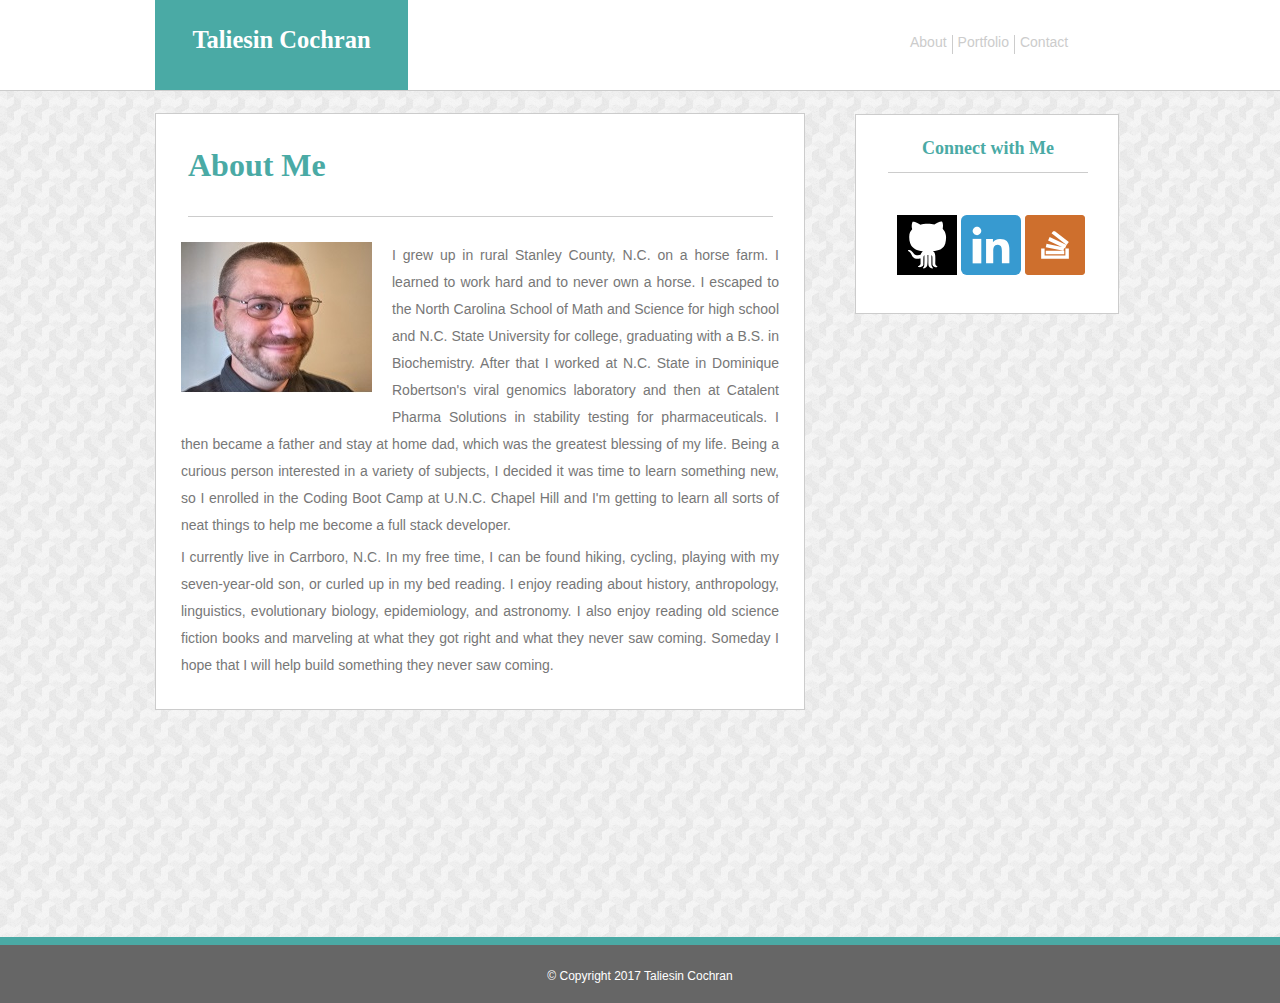
==== commit 7d0be332: "ready to turn in" ====
--- a/index.html
+++ b/index.html
@@ -53,8 +53,9 @@
 		</aside>	
 	</div>
 	</div>
+	<!--setup of the footer-->
 	<footer>
-		<div id=copyright><p class='arial'>© Copyright 2016 Taliesin Cochran</p></div>
+		<div id=copyright><p class='arial'>© Copyright 2017 Taliesin Cochran</p></div>
 	</footer>
 </body>
 </html>